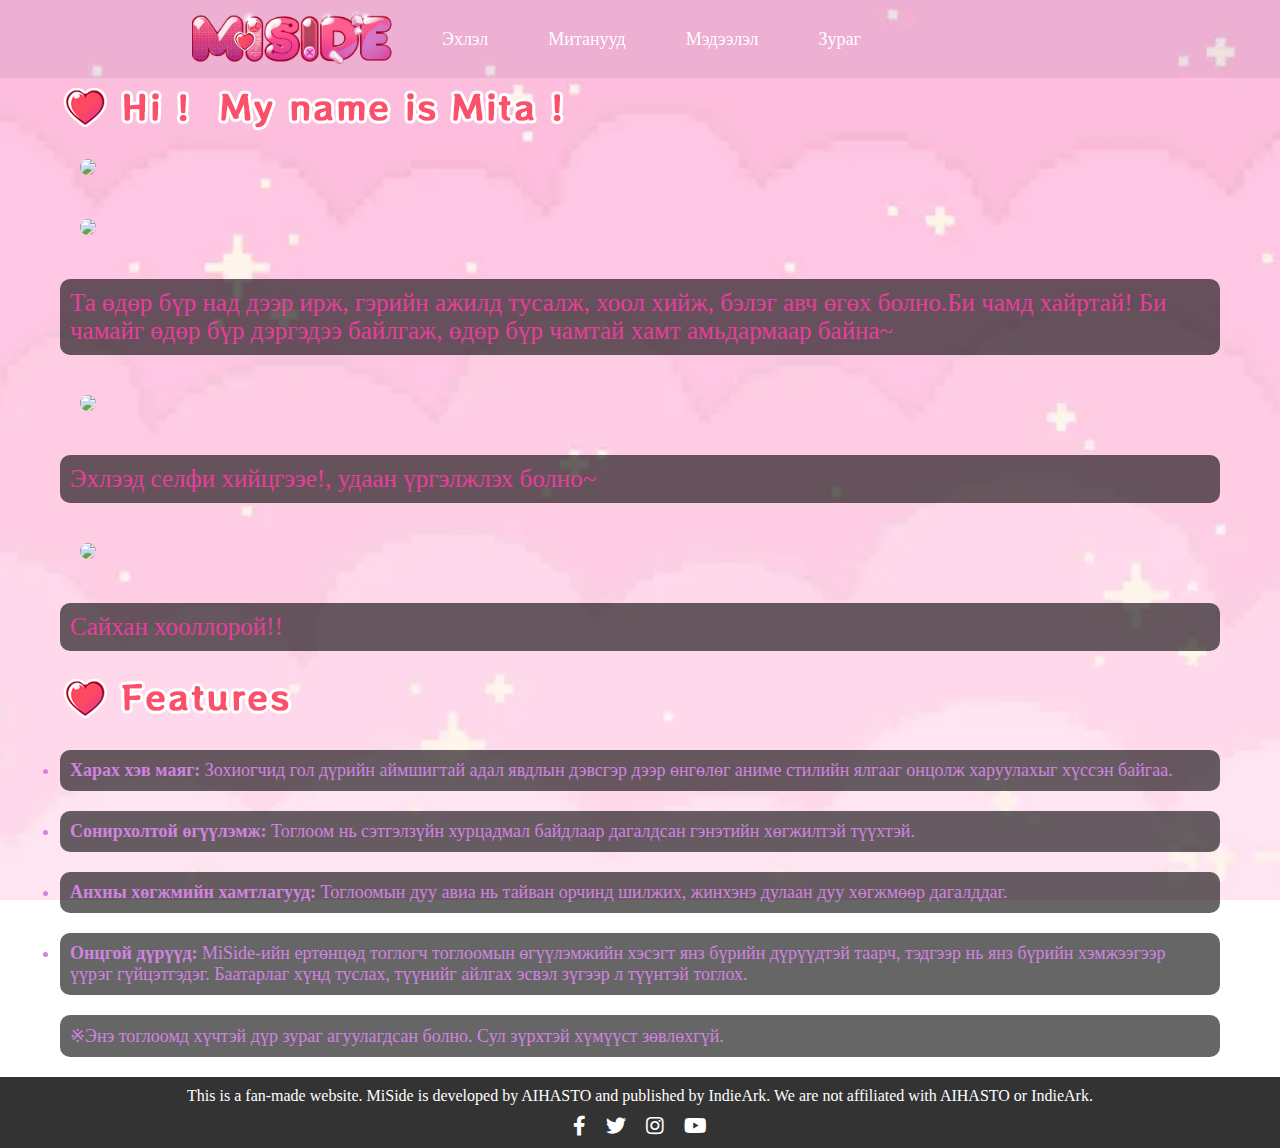
==== about.html @ fdd423e8 "final" ====
<!DOCTYPE html>
<html lang="en">

<head>
    <meta charset="UTF-8">
    <meta name="viewport" content="width=device-width, initial-scale=1.0">
    <title>About the Game</title>
    <link rel="stylesheet" type="text/css" href="styles.css">
    <link rel="stylesheet" href="https://cdnjs.cloudflare.com/ajax/libs/font-awesome/5.15.4/css/all.min.css">
    <link href="https://cdn.jsdelivr.net/npm/bootstrap@5.2.3/dist/css/bootstrap.min.css" rel="stylesheet"
        integrity="sha384-rbsA2VBKQhggwzxH7pPCaAqO46MgnOM80zW1RWuH61DGLwZJEdK2Kadq2F9CUG65" crossorigin="anonymous">
</head>

<body style="background-image: url(images/pixelart.webp);">
    <script src="https://cdn.jsdelivr.net/npm/bootstrap@5.2.3/dist/js/bootstrap.bundle.min.js"
        integrity="sha384-kenU1KFdBIe4zVF0s0G1M5b4hcpxyD9F7jL+jjXkk+Q2h455rYXK/7HAuoJl+0I4"
        crossorigin="anonymous"></script>
    <script type="text/javascript" src="script.js"></script>
    <div class="wrapper">
        <nav>
            <div class="menu">
                <div class="logo">
                    <img src="images/Site-logo.webp" style="height: 80%;">
                </div>
                <input type="checkbox" id="check">
                <label for="check" class="checkbtn">
                    <i class="fas fa-bars"></i>
                </label>
                <ul>
                    <li><a href="index.html">Эхлэл</a></li>
                    <li><a href="characters.html">Митанууд</a></li>
                    <li><a href="about.html">Мэдээлэл</a></li>
                    <li><a href="#slideshow" onclick="openModal()">Зураг</a></li>
                </ul>
            </div>
        </nav>
        <main>
            <div id="about" class="container" style="margin-top: 20px;">
                <img src="images/hi.png" style="top: 0;"><br>
                <p></p>
                <img src="images/20241012-104144.gif" class="photofix">
                <div class="row">
                    <div class="col"><img src="images/mita_blush_600x200_frame.gif" class="photofix"></div>
                    <div class="col">
                        <p class="text">Та өдөр бүр над дээр ирж, гэрийн ажилд тусалж, хоол хийж, бэлэг авч өгөх
                            болно.Би чамд хайртай! Би чамайг өдөр бүр дэргэдээ байлгаж, өдөр
                            бүр чамтай хамт амьдармаар байна~
                    </div>
                    <div class="w-100"></div>
                    <div class="col"><img src="images/mita_self_600x200_frame.gif" class="photofix"></div>
                    <div class="col"><p class="text">Эхлээд селфи хийцгээе!, удаан үргэлжлэх болно~</p></div>
                    <div class="col"><img src="images/mita_diner_frame.gif" class="photofix"></div>
                    <div class="col"><p class="text">Сайхан хооллорой!!</p></div>
                    <img src="images/Features.png">
                </div>
                <ul>
                    <li class="about"><b>Харах хэв маяг:</b>
                        Зохиогчид гол дүрийн аймшигтай адал явдлын дэвсгэр дээр өнгөлөг аниме стилийн ялгааг онцолж
                        харуулахыг хүссэн байгаа.</li>
                    <li class="about"><b>Сонирхолтой өгүүлэмж:</b>
                        Тоглоом нь сэтгэлзүйн хурцадмал байдлаар дагалдсан гэнэтийн хөгжилтэй түүхтэй.</li>
                    <li class="about"><b>Анхны хөгжмийн хамтлагууд:</b>
                        Тоглоомын дуу авиа нь тайван орчинд шилжих, жинхэнэ дулаан дуу хөгжмөөр дагалддаг.</li>
                    <li class="about"><b>Онцгой дүрүүд:</b>
                        MiSide-ийн ертөнцөд тоглогч тоглоомын өгүүлэмжийн хэсэгт янз бүрийн дүрүүдтэй таарч, тэдгээр нь
                        янз бүрийн хэмжээгээр үүрэг гүйцэтгэдэг. Баатарлаг хүнд туслах, түүнийг айлгах эсвэл зүгээр л
                        түүнтэй тоглох.</li>
                </ul>
                <p class="about">※Энэ тоглоомд хүчтэй дүр зураг агуулагдсан болно. Сул зүрхтэй хүмүүст зөвлөхгүй.</p>
                </div>
                <footer>
                <div class="footer-content">
                    <p>This is a fan-made website. MiSide is developed by AIHASTO and published by IndieArk. We are not affiliated with AIHASTO or IndieArk.</p>
                    <ul class="socials">
                        <li><a href="#"><i class="fab fa-facebook-f"></i></a></li>
                        <li><a href="#"><i class="fab fa-twitter"></i></a></li>
                        <li><a href="#"><i class="fab fa-instagram"></i></a></li>
                        <li><a href="#"><i class="fab fa-youtube"></i></a></li>
                    </ul>
                </div>
            </footer>
            <div id="myModal" class="modal">
                <span class="close cursor" onclick="closeModal()">&times;</span>
                <div class="modal-content">
                    <div class="mySlides">
                        <img src="images/intro1.png" style="width:100%" class="photofix">
                    </div>
                    <div class="mySlides">
                        <img src="images/intro2.png" style="width:100%" class="photofix">
                    </div>
                    <div class="mySlides">
                        <img src="images/intro3.png" style="width:100%" class="photofix">
                    </div>
                    <div class="mySlides">
                        <img src="images/intro4.png" style="width:100%" class="photofix">
                    </div>
                    <div class="mySlides">
                        <img src="images/intro5.png" style="width:100%" class="photofix">
                    </div>
                    <div class="mySlides">
                        <img src="images/intro6.png" style="width:100%" class="photofix">
                    </div>
                    <div class="mySlides">
                        <img src="images/intro7.png" style="width:100%" class="photofix">
                    </div>
                    <div class="mySlides">
                        <img src="images/intro8.png" style="width:100%" class="photofix">
                    </div>
                    <a class="prev" onclick="plusSlides(-1)">&#10094;</a>
                    <a class="next" onclick="plusSlides(1)">&#10095;</a>
        </main>
</body>

</html>
---- styles.css ----
* {
    margin: 0;
    padding: 0;
    box-sizing: border-box;
}

html, body {
    height: 100%;
}


body {
    background-image: url(images/miside.png);
    background-size: cover;
    background-position: top center;
    background-repeat: no-repeat;
    background-attachment: fixed;
    margin: 0;
    padding: 0;
}

header {
    background-color: rgba(112, 66, 124, 0.8);
    padding: 10px 0;
    position: fixed;
    width: 100%;
    top: 0;
    z-index: 1000;
}

nav {
    width: 100%;
    padding: 10px 0;
    z-index: 12;
    position: fixed;
    top: 0;
    left: 0;
    background-color: rgba(112, 66, 124, 0.1);
}

nav ul {
    list-style: none;
    display: flex;
    justify-content: center;
    margin: 0;
    padding: 0;
}

nav ul li {
    margin: 0 15px;
}

nav ul li a {
    text-decoration: none;
    color: white;
    font-size: 18px;
    font-weight: 500;
    padding: 8px 15px;
    border-radius: 50px;
    transition: all 0.3s ease;
}

nav ul li a:hover {
    background-image: linear-gradient(to right, turquoise, grey);
    color: black;
}

main {
    padding-top: 60px; 
}

.logo-button {
    width: 80px; 
    height: auto;
    cursor: pointer;
    transition: transform 0.3s ease;
}

.logo-button:hover {
    transform: scale(1.1);
}

.character-container {
    display: flex;
    flex-wrap: wrap;
    justify-content: center;
    gap: 20px;
    padding: 20px;
}

.character-card {
    background-color: white;
    border-radius: 15px;
    box-shadow: 0 4px 8px rgba(0, 0, 0, 0.1);
    overflow: hidden;
    transition: transform 0.3s ease;
    width: 300px;
}

.character-card:hover {
    transform: translateY(-10px);
}

.character-card img {
    width: 100%;
    border-top-left-radius: 15px;
    border-top-right-radius: 15px;
}

.card-body {
    padding: 20px;
    background-color: rgba(255, 255, 255, 0.9);
    opacity: 0;
}

.card-title {
    font-size: 25px;
    font-weight: bold;
    color: #333;
}

.card-text {
    font-size: 20px;
    color: #666;
}

.btn {
    display: inline-block;
    background-color: #3498db;
    color: white;
    padding: 10px 20px;
    border-radius: 5px;
    text-decoration: none;
    transition: background-color 0.3s ease;
}

.btn:hover {
    background-color: #2980b9;
}

.menu {
    display: flex;
    align-items: center;
    justify-content: flex-start; 
    margin-left: 15%; 
}

.menu .logo img {
    width: 200px;
    margin-right: 20px;
}

.menu ul {
    display: flex;
    list-style: none;
    padding: 0;
    margin: 0;
}

.menu ul li {
    margin-right: 15px; 
}

.menu ul li a {
    text-decoration: none;
    color: white;
    font-size: 18px;
    font-weight: 500;
    padding: 8px 15px;
    border-radius: 50px;
    transition: all 0.3s ease;
}

.menu ul li a:hover {
    background-image: linear-gradient(to right, turquoise, grey);
    color: black;
}

.NavBtns button {
    height: 50px;
    width: 150px;
    border-radius: 50px;
    border: 2px solid grey;
    font-size: 20px;
    font-weight: 500;
    padding: 0 10px;
    cursor: pointer;
    outline: none;
    transition: all 0.3s ease;
    color: aqua;
    background: transparent;
}

.NavBtns button:hover {
    background-image: linear-gradient(to right, turquoise, grey);
    color: black;
}

.wrapper {
    height: 100%;
}

.container {
    width: 1200px;
    height: 85%;
    margin: 0 auto;
    padding: 0 20px;
}

.InnerDiv {
    height: 80%;
    display: flex;
    align-items: center;
    margin-top: 50px;
    justify-content: space-between;
    flex-direction: column;
}

.center {
    width: 100%;
    text-align: center;
    margin-bottom: 20px;
}

.center .title {
    color: rgb(228, 83, 163);
    font-size: 70px;
}

.about {
    color: rgb(209, 131, 224);
    font-size: 18px;
    margin: 20px 0;
    background-color: rgba(0, 0, 0, 0.6);
    padding: 10px;
    border-radius: 10px;
}
.photofix {
    border-radius: 25px;
    margin: 20px;
}
.text{
    color: rgb(231, 62, 155);
    font-size: 25px;
    margin: 20px 0;
    background-color: rgba(0, 0, 0, 0.6);
    padding: 10px;
    border-radius: 10px;
}
.center .sub_des {
    color: rgb(231, 62, 155);
    font-size: 25px;
    font-weight: 20;
    margin: 11px 0 25px 0;
    background-color: rgba(58, 46, 46, 0.2);
    border-radius: 10px;
}

.center .btns {
    margin-top: 20px;
}

.center .btns a {
    text-decoration: none;
}

.center .btns button {
    background-color: #3498db;
    color: white;
    border: none;
    padding: 10px 20px;
    border-radius: 5px;
    cursor: pointer;
    transition: background-color 0.3s ease;
}

.center .btns button:hover {
    background-color: #2980b9;
}

.center .btns button {
    height: 50px;
    width: 200px;
    border-radius: 50px;
    border: none;
    font-size: 20px;
    font-weight: 500;
    padding: 0 10px;
    cursor: pointer;
    outline: none;
    transition: all 0.3s ease;
    background-image: linear-gradient(to right, rgb(23, 39, 85), rgb(9, 10, 32));
    color: black;
    color: rgb(151, 175, 173);
}

.center .btns button:hover {
    border: 2px solid cyan;
    color: white;
    background: transparent;
}

.checkbtn {
    font-size: 30px;
    color: white;
    float: right;
    line-height: normal;
    cursor: pointer;
    display: none;
}

#check {
    display: none;
}

.MobNavBtns button {
    display: none;
    height: 40px;
    width: 150px;
    border-radius: 50px;
    font-size: 18px;
    font-weight: 500;
    padding: 0 10px;
    cursor: pointer;
    outline: none;
    transition: all 0.3s ease;
    color: white;
    background-image: linear-gradient(to right, turquoise, grey);
    border: none;
}

.modal {
    display: none;
    position: fixed;
    z-index: 1000;
    padding-top: 100px;
    left: 0;
    top: 0;
    width: 100%;
    height: 100%;
    overflow: auto;
    background-color: rgba(0, 0, 0, 0.9);
}

.modal-content {
    position: relative;
    margin: auto;
    padding: 0;
    width: 80%;
    max-width: 1200px;
    border-radius: 25px;
}

.close {
    position: absolute;
    top: 15px;
    right: 35px;
    color: #fff;
    font-size: 40px;
    font-weight: bold;
    transition: 0.3s;
}

.close:hover,.close:focus {
    color: #bbb;
    text-decoration: none;
    cursor: pointer;
}

.mySlides {
    display: none;
}

.prev,.next {
    cursor: pointer;
    position: absolute;
    top: 50%;
    width: auto;
    padding: 16px;
    margin-top: -22px;
    color: white;
    font-weight: bold;
    font-size: 18px;
    transition: 0.6s ease;
    border-radius: 0 3px 3px 0;
    user-select: none;
}

.next {
    right: 0;
    border-radius: 3px 0 0 3px;
}

.prev:hover,.next:hover {
    background-color: rgba(0, 0, 0, 0.8);
}

.video-link {
    width: 100%;
    max-width: 650px; 
    margin-top: 20px; 
}

.video-link button {
    background-color: #3498db;
    color: white;
    border: none;
    padding: 10px 20px;
    border-radius: 5px;
    cursor: pointer;
    transition: background-color 0.3s ease;
}

.video-link button:hover {
    background-color: #2980b9;
}

.video-link iframe {
    width: 100%;
    height: auto;
    aspect-ratio: 16 / 9;
    border: none;
    border-radius: 10px; 
}

.character-card {
    margin-bottom: 30px;
    border: none;
    border-radius: 15px;
    overflow: hidden;
    box-shadow: 0 4px 8px rgba(0, 0, 0, 0.1);
    transition: transform 0.3s ease;
    opacity: 1;
}

.character-card:hover {
    transform: translateY(-10px);
}

.character-card img {
    border-top-left-radius: 15px;
    border-top-right-radius: 15px;
}

.character-card .card-body {
    background-color: rgba(255, 255, 255, 0.9);
    padding: 20px;
    opacity: 1;
}

.character-card .card-title {
    font-size:25px;
    font-weight: bold;
    color: #333;
}

.character-card .card-text {
    font-size: 20px;
    color: #666;
}

.character-card .btn-primary {
    background-color: #3498db;
    border: none;
    border-radius: 5px;
    transition: background-color 0.3s ease;
}

.character-card .btn-primary:hover {
    background-color: #2980b9;
}

@media (min-width: 1200px) {
    .menu ul {
        display: flex;
        justify-content: center;
    }
}

@media (max-width: 1200px) {
    body {
        background-image: url(images/miside.png);
    }

    nav .menu {
        justify-content:space-evenly; 
        margin-left: 5px;
    }

    .menu ul li {
        margin-left: 7px;
        text-align: left;
        padding-left: 60px;
    }

    .col {
        width: 100%;
    }

    .photofix {
        width: 100%;
    }

    .center .title {
        font-size: 50px;
    }

    .row {
        flex-direction: column;
    }

    li .MobNavBtns {
        padding: 0 15px;
    }

    .MobNavBtns button {
        display: block;
    }

    .container {
        width: 100%;
    }

    .NavBtns {
        display: none;
    }

    .checkbtn {
        display: block;
    }

    .center .title {
        font-size: 38px;
    }

    .center {
        width: 100%;
    }

    ul {
        position: fixed;
        width: 100%;
        height: 100vh;
        background: #333;
        top: 0;
        left: -100%;
        text-align: center;
        transition: all 0.5s;
    }
    nav ul li {
        display: block;
        margin: 30px;
    }

    nav ul li a {
        font-size: 20px;
    }

    a:hover,
    a:active {
        background: none;
    }

    #check:checked ~ ul {
        left: -50px;
    }

    .photofix {
        width: 100%;
    }

    .about ul {
        position: absolute;
    }

}

@media (min-width: 768px) {
    .InnerDiv {
        flex-direction: row;
        justify-content: space-between;
    }

    .center {
        width: 54%;
        text-align: left;
    }

    .video-link {
        margin-left: 20px; 
        margin-top: 0;
    }
}

@media (max-width: 768px) {
    .menu ul {
        position: fixed;
        width: 100%;
        height: 100vh;
        background: #333;
        top: 80px;
        left: -100%;
        text-align: center;
        transition: all 0.5s;
        flex-direction: column;
        justify-content: center;
    }

    .menu ul li {
        margin: 20px 0;
    }

    .menu ul li a {
        font-size: 20px;
    }

    #check:checked ~ ul {
        left: 0;
    }

    .checkbtn {
        display: block;
    }
}

footer {
    background-color: rgba(0, 0, 0, 0.8);
    color: white;
    text-align: center;
    padding: 10px 0;
    width: 100%;
    bottom: 0;
}

.footer-content {
    display: flex;
    flex-direction: column;
    align-items: center;
}

.footer-content p {
    margin: 0;
}

.footer-content .socials {
    list-style: none;
    display: flex;
    margin: 10px 0 0 0;
    padding: 0;
}

.footer-content .socials li {
    margin: 0 10px;
}

.footer-content .socials li a {
    color: white;
    font-size: 20px;
    transition: color 0.3s ease;
}

.footer-content .socials li a:hover {
    color: turquoise;
}
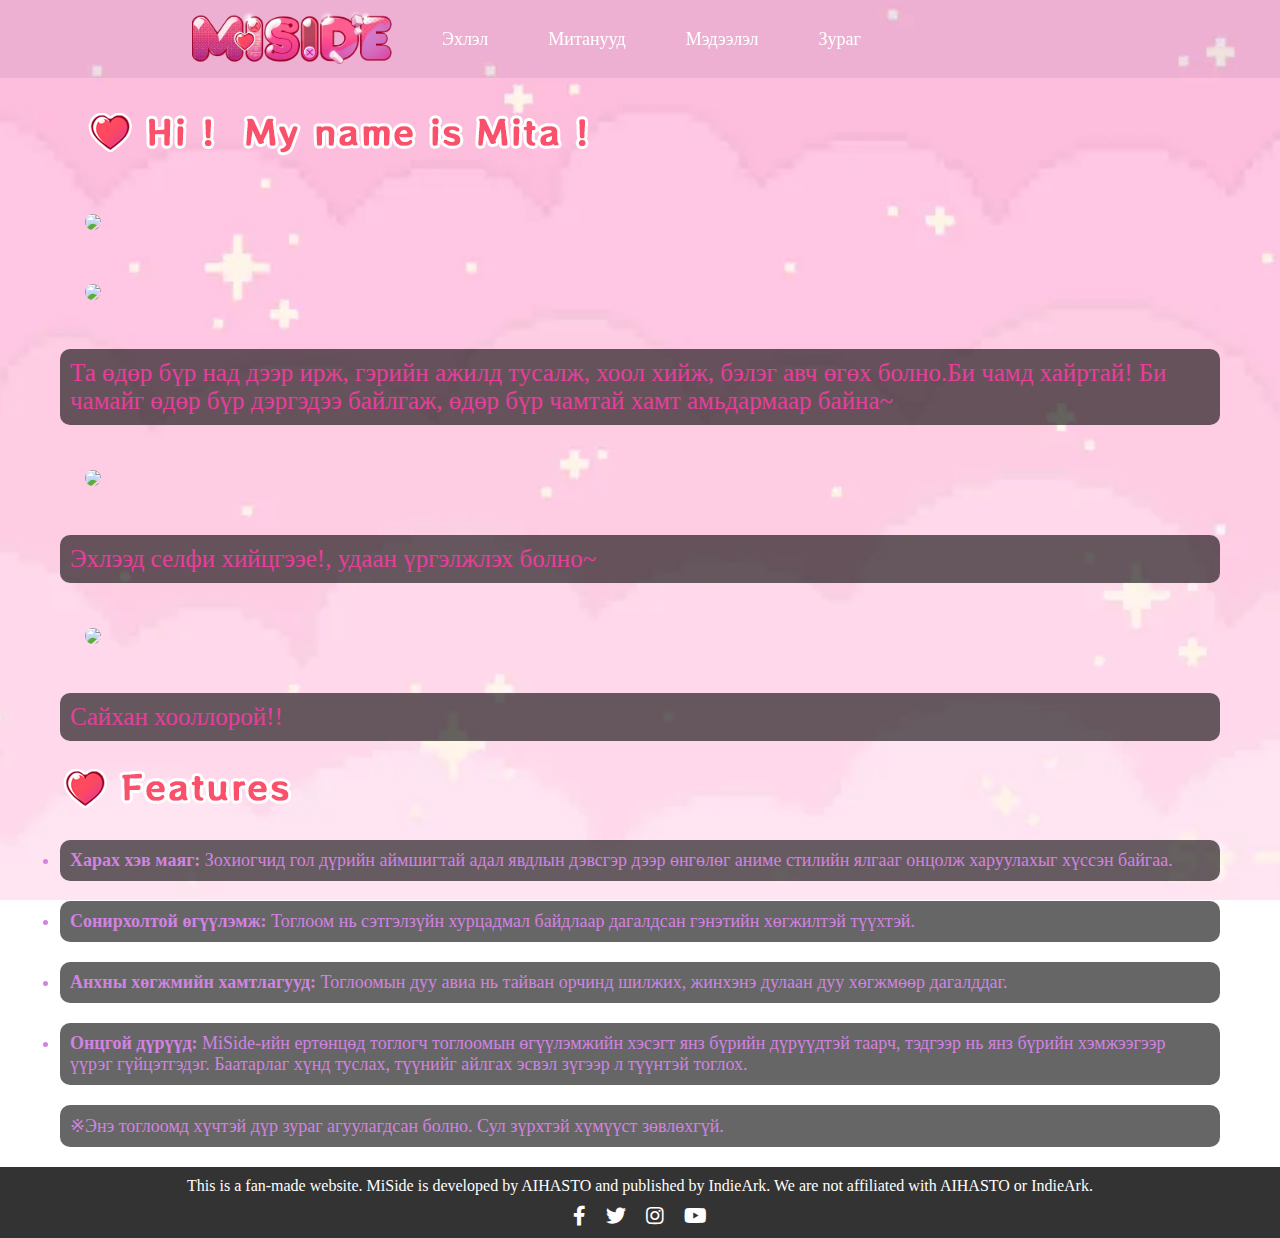
==== commit a6d031c5: "halffix" ====
--- a/about.html
+++ b/about.html
@@ -36,20 +36,20 @@
         </nav>
         <main>
             <div id="about" class="container" style="margin-top: 20px;">
-                <img src="images/hi.png" style="top: 0;"><br>
+                <img src="images/hi.png" style="top: 0;" class="giffix"><br>
                 <p></p>
-                <img src="images/20241012-104144.gif" class="photofix">
+                <img src="images/20241012-104144.gif" class="giffix">
                 <div class="row">
-                    <div class="col"><img src="images/mita_blush_600x200_frame.gif" class="photofix"></div>
+                    <div class="col"><img src="images/mita_blush_600x200_frame.gif" class="giffix"></div>
                     <div class="col">
                         <p class="text">Та өдөр бүр над дээр ирж, гэрийн ажилд тусалж, хоол хийж, бэлэг авч өгөх
                             болно.Би чамд хайртай! Би чамайг өдөр бүр дэргэдээ байлгаж, өдөр
                             бүр чамтай хамт амьдармаар байна~
                     </div>
                     <div class="w-100"></div>
-                    <div class="col"><img src="images/mita_self_600x200_frame.gif" class="photofix"></div>
+                    <div class="col"><img src="images/mita_self_600x200_frame.gif" class="giffix"></div>
                     <div class="col"><p class="text">Эхлээд селфи хийцгээе!, удаан үргэлжлэх болно~</p></div>
-                    <div class="col"><img src="images/mita_diner_frame.gif" class="photofix"></div>
+                    <div class="col"><img src="images/mita_diner_frame.gif" class="giffix"></div>
                     <div class="col"><p class="text">Сайхан хооллорой!!</p></div>
                     <img src="images/Features.png">
                 </div>
--- a/styles.css
+++ b/styles.css
@@ -237,7 +237,11 @@
 }
 .photofix {
     border-radius: 25px;
-    margin: 20px;
+}
+
+.giffix {
+    border-radius: 25px;
+    margin: 25px;
 }
 .text{
     color: rgb(231, 62, 155);
@@ -565,7 +569,7 @@
         left: -50px;
     }
 
-    .photofix {
+    .giffix{
         width: 100%;
     }
 
